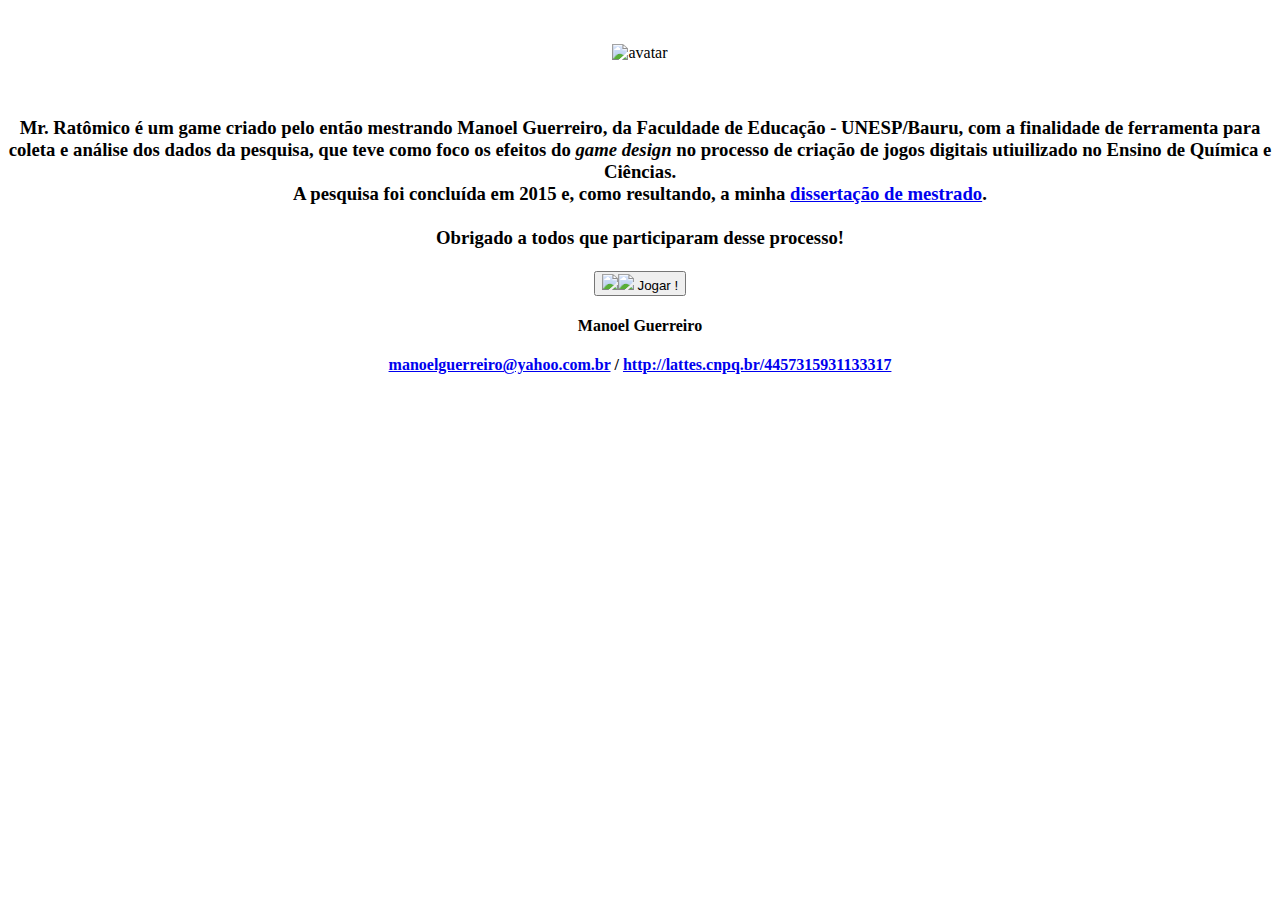
==== index.html @ 3c84f1e9 "Add files via upload" ====
<!DOCTYPE html>
<html lang="en">
  <head>
  <link rel="icon" href="img/ratomico.png">
    <meta charset="utf-8">
    <meta name="viewport" content="width=device-width, initial-scale=1.0">
    <meta name="description" content="">
    <meta name="author" content="">

    <title>Mr. Ratômico - Jogo digital de Química</title>

    <!-- Bootstrap core CSS -->
    <link href="css/bootstrap.css" rel="stylesheet">

    <!-- Add custom CSS here -->
	
    <link href="css/style.css" rel="stylesheet">
    <link href="font-awesome/css/font-awesome.min.css" rel="stylesheet">
    <link rel="stylesheet" href="css/flexslider.css" >
    
    <link href="css/bootstrap-theme1.min.css" rel="stylesheet">
    
		<!--[if lt IE 9]>
		<script src="http://html5shiv.googlecode.com/svn/trunk/html5.js"></script>
		<![endif]-->
  </head>

  <body>
  
  <div id="boxWrapp">
    <div class="maskHeader"></div>
    <!-- Full Page Image Header Area -->
    <div id="about" class="header">
	<br><br>
	<center><img src="img/avatar.png" alt="avatar"></center>	
	    <div class="container">
	        <div class="row">
			<br><br>	
			
	            <div class="col-md-6 col-md-offset-3">
			    		<h3>
					<center><b>Mr. Ratômico</b> é um game criado pelo então mestrando Manoel Guerreiro, da Faculdade de Educação - UNESP/Bauru, com a finalidade de ferramenta para coleta e análise dos dados da pesquisa, que teve como foco os efeitos do <i>game design</i> no processo de criação de jogos digitais utiuilizado no Ensino de Química e Ciências. <br> A pesquisa foi concluída em 2015 e, como resultando, a minha <a href="http://www2.fc.unesp.br/BibliotecaVirtual/DetalhaDocumentoAction.do?idDocumento=744" target="_blank">dissertação de mestrado</a>.<br><br>Obrigado a todos que participaram desse processo!<br><br></center>


<center>
<a href="https://ratomico.github.io/game/index.html" target="_blank" ><button><img src="img/flash.png"></img><img src="img/ratomico.png"></img> Jogar !</button> </a> <br>
</center>	

					</h3>




	    			<center>

					<h4><b>Manoel Guerreiro<b></h4>
					<a href="mailto:manoelguerreiro@yahoo.com.br" class="color-primary">manoelguerreiro@yahoo.com.br</a> / <a href="http://lattes.cnpq.br/4457315931133317">http://lattes.cnpq.br/4457315931133317</a><br>
					
				</center>		    
			    
			    





    <!-- /Full Page Image Header Area -->
  <!-- Footer -->
    <footer>

	  
    </footer>
    <!-- /Footer -->


  </div>
 

    <!-- JavaScript -->
    <script src="js/jquery-1.10.2.js"></script>
    <script src="js/bootstrap.js"></script>
    <script src="js/jquery.flexslider.js"></script>
    <script src="js/jquery.mousewheel.js"></script>
    <script src="js/jquery.easing.js"></script>
    <script src="js/jqBootstrapValidation-1.3.7.min.js"></script>
   
    <script src="js/script.js"></script>

    <!-- Custom JavaScript for the Side Menu and Smooth Scrolling -->


	    
	    
	    
  </body>

</html>
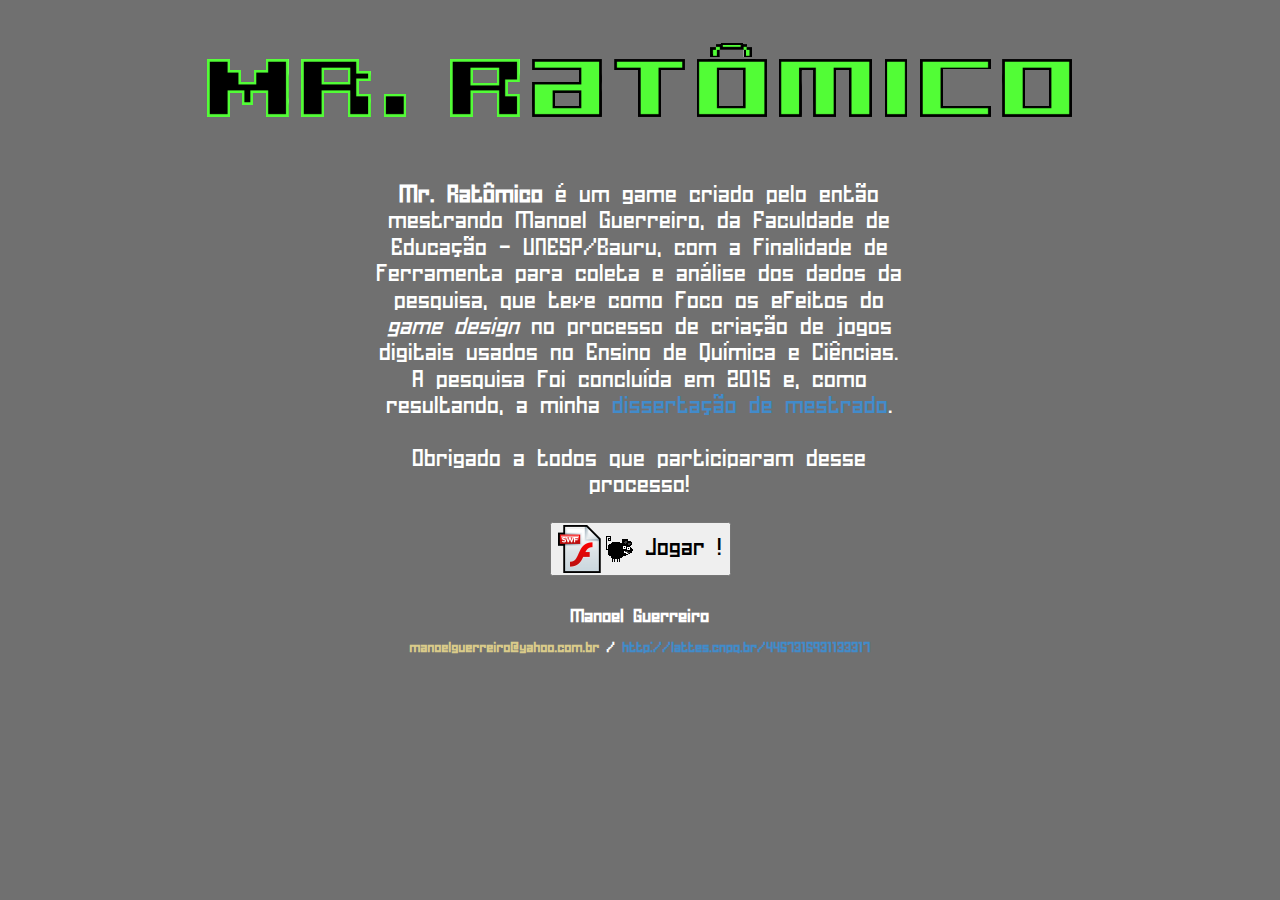
==== commit c2fba21a: "Update index.html" ====
--- a/index.html
+++ b/index.html
@@ -39,7 +39,7 @@
 			
 	            <div class="col-md-6 col-md-offset-3">
 			    		<h3>
-					<center><b>Mr. Ratômico</b> é um game criado pelo então mestrando Manoel Guerreiro, da Faculdade de Educação - UNESP/Bauru, com a finalidade de ferramenta para coleta e análise dos dados da pesquisa, que teve como foco os efeitos do <i>game design</i> no processo de criação de jogos digitais utiuilizado no Ensino de Química e Ciências. <br> A pesquisa foi concluída em 2015 e, como resultando, a minha <a href="http://www2.fc.unesp.br/BibliotecaVirtual/DetalhaDocumentoAction.do?idDocumento=744" target="_blank">dissertação de mestrado</a>.<br><br>Obrigado a todos que participaram desse processo!<br><br></center>
+					<center><b>Mr. Ratômico</b> é um game criado pelo então mestrando Manoel Guerreiro, da Faculdade de Educação - UNESP/Bauru, com a finalidade de ferramenta para coleta e análise dos dados da pesquisa, que teve como foco os efeitos do <i>game design</i> no processo de criação de jogos digitais usados no Ensino de Química e Ciências. <br> A pesquisa foi concluída em 2015 e, como resultando, a minha <a href="http://www2.fc.unesp.br/BibliotecaVirtual/DetalhaDocumentoAction.do?idDocumento=744" target="_blank">dissertação de mestrado</a>.<br><br>Obrigado a todos que participaram desse processo!<br><br></center>
 
 
 <center>
--- a/css/style.css
+++ b/css/style.css
@@ -0,0 +1,333 @@
+/* Global Styles */
+@font-face {
+	font-family: 'Oxygen';
+	src: url('Oxygen-Regular.eot'); /* IE9 Compat Modes */
+	src: url('Oxygen-Regular.eot?#iefix') format('embedded-opentype'), /* IE6-IE8 */
+	   
+	     url('Oxygen-Regular.ttf')  format('truetype'), /* Safari, Android, iOS */
+	     url('VOxygen-Regular.svg#svgFontName') format('svg'); /* Legacy iOS */
+}
+@font-face {
+	font-family: 'Lato';
+	src: url('Lato-Bold.eot'); /* IE9 Compat Modes */
+	src: url('Lato-Bold.eot?#iefix') format('embedded-opentype'), /* IE6-IE8 */
+	   
+	     url('Lato-Bold.ttf')  format('truetype'), /* Safari, Android, iOS */
+	     url('Lato-Bold.svg#svgFontName') format('svg'); /* Legacy iOS */
+}
+@font-face {
+	font-family: 'Lato-black';
+	src: url('Lato-Black.eot'); /* IE9 Compat Modes */
+	src: url('Lato-Black.eot?#iefix') format('embedded-opentype'), /* IE6-IE8 */
+	   
+	     url('Lato-Black.ttf')  format('truetype'), /* Safari, Android, iOS */
+	     url('Lato-Black.svg#svgFontName') format('svg'); /* Legacy iOS */
+}
+
+
+
+html,
+body {
+width: 100%;
+height:100%;
+color:#ffffff;
+font-family: 'Oxygen', sans-serif;
+background: url(../img/bghead.png) no-repeat top center fixed;
+-webkit-background-size: cover;
+-moz-background-size: cover;
+-o-background-size: cover;
+background-size: cover;
+filter: progid:DXImageTransform.Microsoft.AlphaImageLoader(src='.myBackground.jpg', sizingMethod='scale');
+-ms-filter: "progid:DXImageTransform.Microsoft.AlphaImageLoader(src='myBackground.jpg', sizingMethod='scale')";
+position:relative;
+}
+h1, .h1, h2, .h2, h3, .h3 {
+margin-top: 0px;
+margin-bottom: 0;
+padding: 20px 0
+}
+#boxWrapp{
+width:100%;
+height: 100%;
+margin:0 auto;
+padding:0;
+
+position:relative;
+}
+.build{
+padding:15px 0;
+margin:0;
+}
+.build ul{
+padding:0;
+margin:0;
+list-style:none;
+position:relative;
+}
+
+/* =============================== header ===================================== */
+
+.maskHeader{
+position:absolute;
+top:0;
+left:0;
+width:100%;
+height:100%;
+background:url(../img/pattern.png);
+
+}
+.main-wrapp{
+ position:relative;   
+}
+.vert-text {
+  vertical-align: middle;
+  text-align: center;
+  padding:92px 0;
+  color:#fff;
+  position:relative;
+}
+
+.vert-text h1 {
+  font-family: 'Lato', sans-serif;
+  padding: 20px 0 20px 0;
+  margin: 0 auto;
+  font-size: 48px;
+  font-weight: 600;
+  color:#fff;
+ border-bottom:5px solid;
+display:table;
+}
+.vert-text p{
+margin:0;
+padding:20px 0 20px 0;
+}
+.vert-text .btnAbout{
+color:#fff;
+font-size:48px;
+}
+.btn-clear{
+ border:3px solid #fff;   
+ color:#fff;
+ margin:0 24px;
+}
+.btn-clear:hover{
+color:#252525;
+background:#fff;
+}
+.vert-text .btn-lg{
+ font-size:14px;   
+}
+
+/* Full Page Image Header Area */
+
+.header {
+  position: relative;
+ 
+}
+.linear{
+ transition:all 200ms linear;   
+ -webkit-transition:all 200ms linear;   
+ -moz-transition:all 200ms linear;   
+ -ms-transition:all 200ms linear;   
+ -o-transition:all 200ms linear;   
+}
+/* Intro */
+
+
+
+/* Footer */
+
+footer {
+color: #ffffff;
+padding: 20px 0;
+position: fixed;
+bottom: 0;
+width: 80%;
+}
+.cp-right P{
+margin:0;
+padding:10px 0;
+font-size:12px;
+}
+.cp-right P a{
+ font-weight:700;
+}
+.cp-right P a{
+ text-decoration:none;
+}
+/* ========================================== Footer ======================================================= */
+.list-inline > li {
+display: inline-block;
+}
+.list-inline > li a i{
+ vertical-align:middle;
+ line-height: 36px;
+font-size: 18px;
+}
+.socIcon{
+width: 36px;
+height: 36px;
+display:block;
+color:#fff;
+text-align:center;
+animation-duration: 750ms;
+  -webkit-animation-duration: 750ms;
+  -moz-animation-duration: 750ms;
+  -ms-animation-duration: 750ms;
+  -o-animation-duration: 750ms;
+  -webkit-animation-delay: 1000ms;
+    -moz-animation-delay: 1000ms;
+    -ms-animation-delay: 1000ms;
+    -o-animation-delay: 1000ms;
+        animation-iteration-count: 1;   
+        -webkit-animation-iteration-count: 1;   
+        -moz-animation-iteration-count: 1;   
+        -ms-animation-iteration-count: 1;   
+        -o-animation-iteration-count: 1;  
+border-radius:100%;
+-webkit-border-radius:100%;
+-moz-border-radius:100%;
+-ms-border-radius:100%;
+-o-border-radius:100%;
+}
+.socIcon:hover{
+color:#242424;
+background:#fff;
+}
+/* ========================================== Responsive ======================================================= */
+
+@media screen and (min-width:240px) and (max-width: 1024px){
+.vert-text {
+padding: 48px 0;
+    }
+.vert-text h1 {
+font-size: 48px;
+    }
+.vert-text h2 {
+font-size: 36px;
+    }
+}
+@media screen and (min-width:240px) and (max-width: 991px){
+.cp-right, ul.list-inline{
+ text-align:center;       
+    }
+footer .build{
+     padding:0;   
+    }
+footer{
+     position:relative;   
+    
+    }
+    #boxWrapp{
+width:100%;
+height: auto;
+    }
+html,
+body {
+height:auto;
+    }
+}
+
+
+@media screen and (min-width:240px) and (max-width: 767px){
+.modal-header .close {
+top: -7px;
+right: -7px;
+}
+}
+@media screen and (min-width:240px) and (max-width: 480px){
+.btn-clear{
+     margin-top:20px;   
+    }
+.vert-text {
+padding: 48px 0;
+    }
+.vert-text h1 {
+font-size: 24px;
+    }
+.vert-text h2 {
+font-size: 18px;
+    }
+footer{
+     padding:0;   
+    }
+
+}
+
+
+
+
+/* The Modal (background) */
+.modal {
+  display: none; /* Hidden by default */
+  position: fixed; /* Stay in place */
+  z-index: 1; /* Sit on top */
+  padding-top: 100px; /* Location of the box */
+  left: 0;
+  top: 0;
+  width: 100%; /* Full width */
+  height: 100%; /* Full height */
+  overflow: auto; /* Enable scroll if needed */
+  background-color: rgb(255,255,255); /* Fallback color */
+  background-color: rgba(0,0,0,0.4); /* Black w/ opacity */
+}
+
+/* Modal Content */
+.modal-content {
+  position: relative;
+  background-color: #000000;
+  margin: auto;
+  padding: 0;
+  border: 1px solid #888;
+  width: 80%;
+  box-shadow: 0 4px 8px 0 rgba(0,0,0,0.2),0 6px 20px 0 rgba(0,0,0,0.19);
+  -webkit-animation-name: animatetop;
+  -webkit-animation-duration: 0.4s;
+  animation-name: animatetop;
+  animation-duration: 0.4s
+}
+
+/* Add Animation */
+@-webkit-keyframes animatetop {
+  from {top:-300px; opacity:0} 
+  to {top:0; opacity:1}
+}
+
+@keyframes animatetop {
+  from {top:-300px; opacity:0}
+  to {top:0; opacity:1}
+}
+
+/* The Close Button */
+.close {
+  color: black;
+  float: right;
+  font-size: 38px;
+  font-weight: bold;
+}
+
+.close:hover,
+.close:focus {
+  color: #000;
+  text-decoration: none;
+  cursor: pointer;
+}
+
+.modal-header {
+  padding: 2px 16px;
+  background-color: #501070;
+  color: white;
+}
+
+.modal-body {
+	padding: 2px 16px;
+	background-color: #000000;
+
+}
+
+.modal-footer {
+  padding: 2px 16px;
+  background-color: #501070;
+  color: black;
+}
+
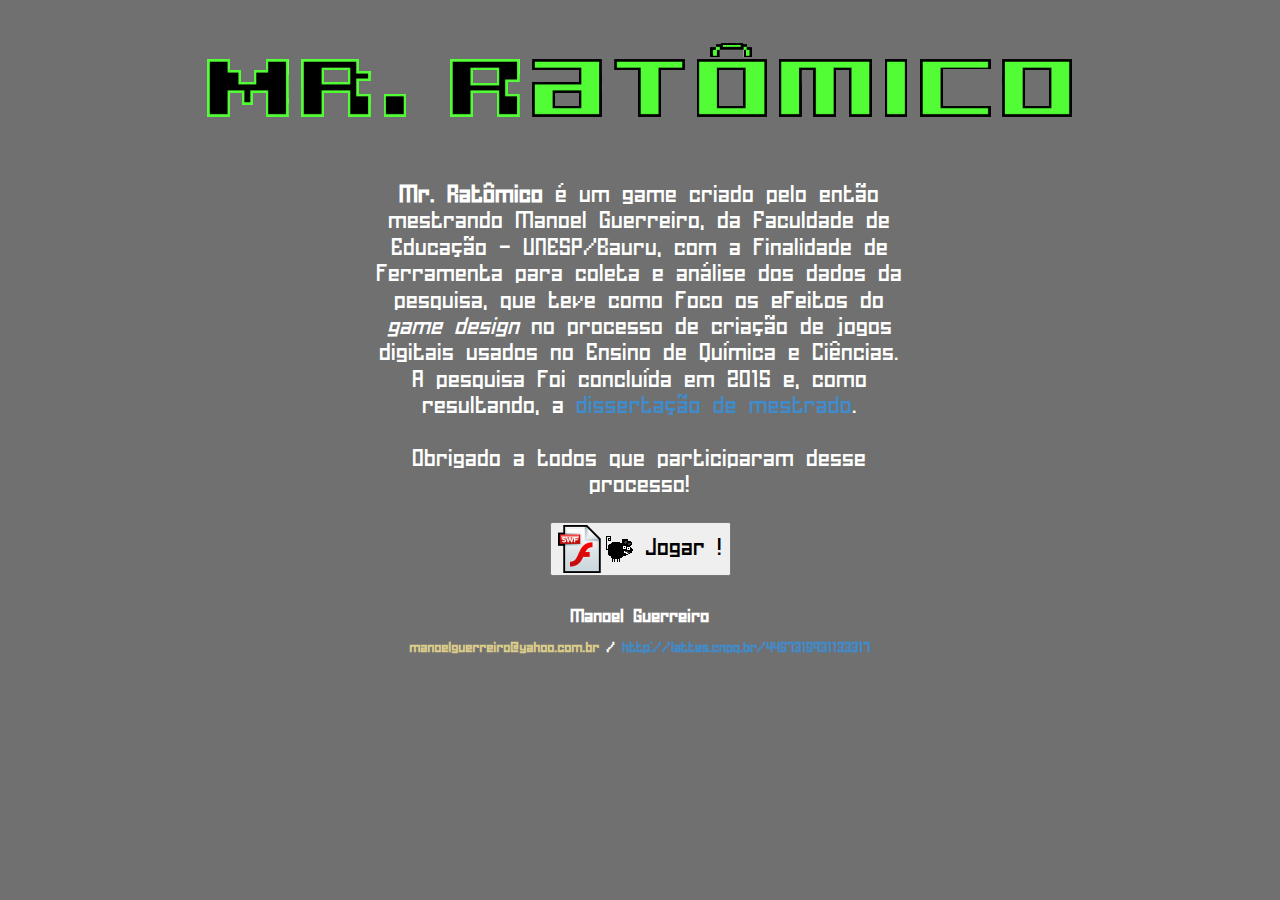
==== commit f9195b61: "Update index.html" ====
--- a/index.html
+++ b/index.html
@@ -39,7 +39,7 @@
 			
 	            <div class="col-md-6 col-md-offset-3">
 			    		<h3>
-					<center><b>Mr. Ratômico</b> é um game criado pelo então mestrando Manoel Guerreiro, da Faculdade de Educação - UNESP/Bauru, com a finalidade de ferramenta para coleta e análise dos dados da pesquisa, que teve como foco os efeitos do <i>game design</i> no processo de criação de jogos digitais usados no Ensino de Química e Ciências. <br> A pesquisa foi concluída em 2015 e, como resultando, a minha <a href="http://www2.fc.unesp.br/BibliotecaVirtual/DetalhaDocumentoAction.do?idDocumento=744" target="_blank">dissertação de mestrado</a>.<br><br>Obrigado a todos que participaram desse processo!<br><br></center>
+					<center><b>Mr. Ratômico</b> é um game criado pelo então mestrando Manoel Guerreiro, da Faculdade de Educação - UNESP/Bauru, com a finalidade de ferramenta para coleta e análise dos dados da pesquisa, que teve como foco os efeitos do <i>game design</i> no processo de criação de jogos digitais usados no Ensino de Química e Ciências. <br> A pesquisa foi concluída em 2015 e, como resultando, a <a href="http://www2.fc.unesp.br/BibliotecaVirtual/DetalhaDocumentoAction.do?idDocumento=744" target="_blank">dissertação de mestrado</a>.<br><br>Obrigado a todos que participaram desse processo!<br><br></center>
 
 
 <center>
